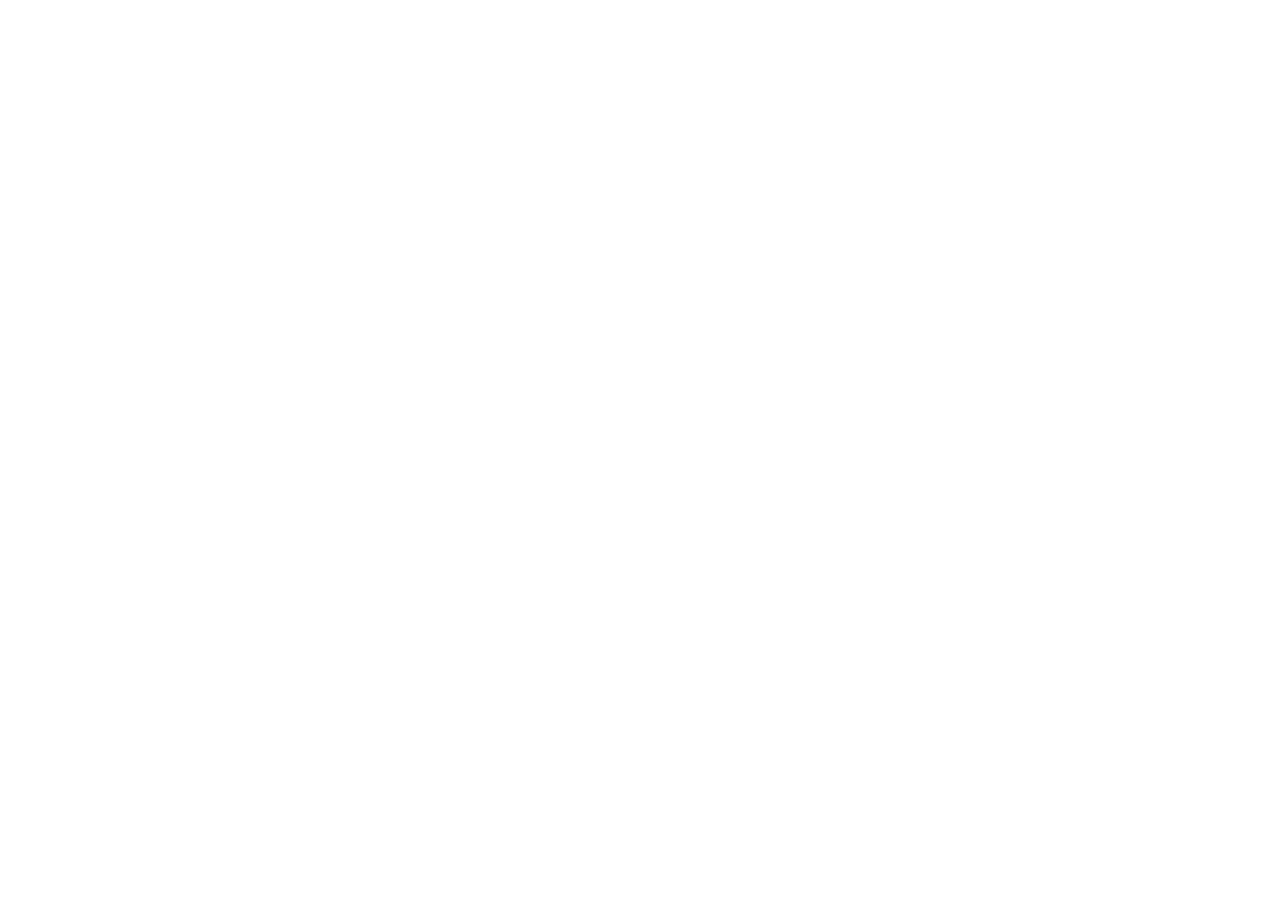
==== index.html @ 0cfe384e "my new commit" ====
<!DOCTYPE html>
<html lang="en">
<head>
    <meta charset="UTF-8">
    <meta http-equiv="X-UA-Compatible" content="IE=edge">
    <meta name="viewport" content="width=device-width, initial-scale=1.0">
    <title>Personal Website</title>
    <link rel="stylesheet" href="style.css">
    <script src="javascript.js"></script>
</head>
<body>
    
</body>
</html>
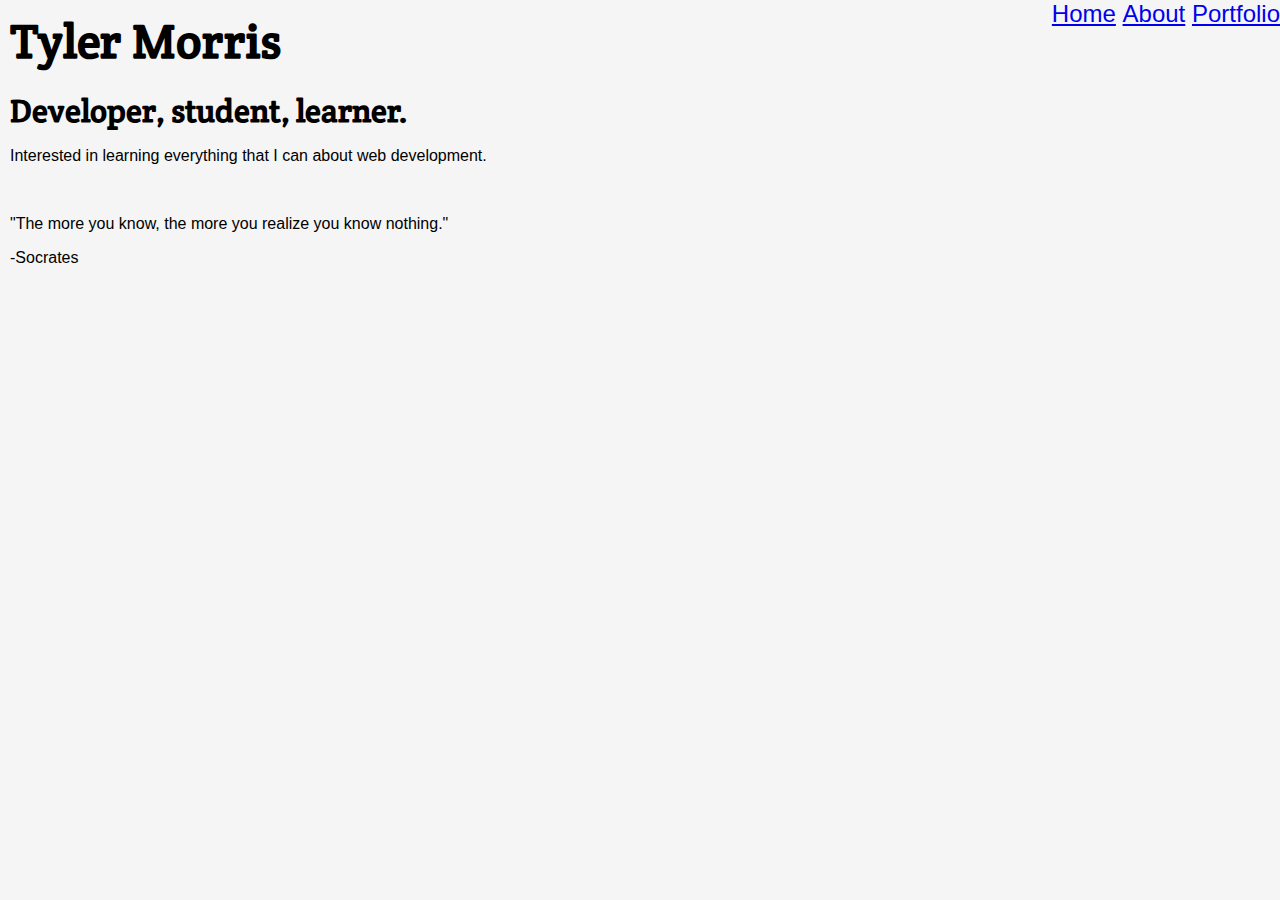
==== commit 30ee9c1b: "final commits" ====
--- a/index.html
+++ b/index.html
@@ -5,10 +5,28 @@
     <meta http-equiv="X-UA-Compatible" content="IE=edge">
     <meta name="viewport" content="width=device-width, initial-scale=1.0">
     <title>Personal Website</title>
-    <link rel="stylesheet" href="style.css">
+    <link rel="stylesheet" href="site.css">
     <script src="javascript.js"></script>
 </head>
 <body>
-    
+    <header>
+        <h1>Tyler Morris</h1>
+        <ul>
+            <li><a href="index.html">Home</a></li>
+            <li><a href="about.html">About</a></li>
+            <li><a href="portfolio.html">Portfolio</a></li>
+        </ul>
+    </header>
+    <main>
+        <br>
+        <h1>Developer, student, learner.</h1>
+        <p>Interested in learning everything that I can about web development.</p>
+        <br>
+        <p class="quote">"The more you know, the more you realize you know nothing."</p>
+        <p class="quote">-Socrates</p>
+    </main>
+    <footer>
+        
+    </footer>
 </body>
 </html>--- a/site.css
+++ b/site.css
@@ -0,0 +1,58 @@
+@import url('https://fonts.googleapis.com/css2?family=Crete+Round&family=Dosis:wght@200;600&display=swap');
+
+body {
+    background-color: whitesmoke;
+    font-family:Arial, Helvetica, sans-serif;
+    padding: 10px;
+    margin: 0;
+}
+
+h1, h2 {
+    font-family: 'Crete Round';
+}
+
+header {
+    font-size: 1.5rem;
+}
+
+header::after {
+    display: block;
+    clear: both;
+    content: '';
+}
+
+footer {
+    margin-bottom: auto;
+    text-align: center;
+}
+
+img {
+    width: 50px;
+    height: 50px;
+    margin: 25px;
+}
+
+ul {
+    list-style-type: none;
+    margin: 0;
+    padding: 0;
+    text-align: right;
+    position: absolute;
+    float: right;
+    width: 100%;
+    top: 0;
+    right: 0;
+}
+
+li {
+    display: inline;
+}
+
+main {
+    size: 0;
+}
+
+h1 {
+    margin: 0;
+    padding: 0;
+}